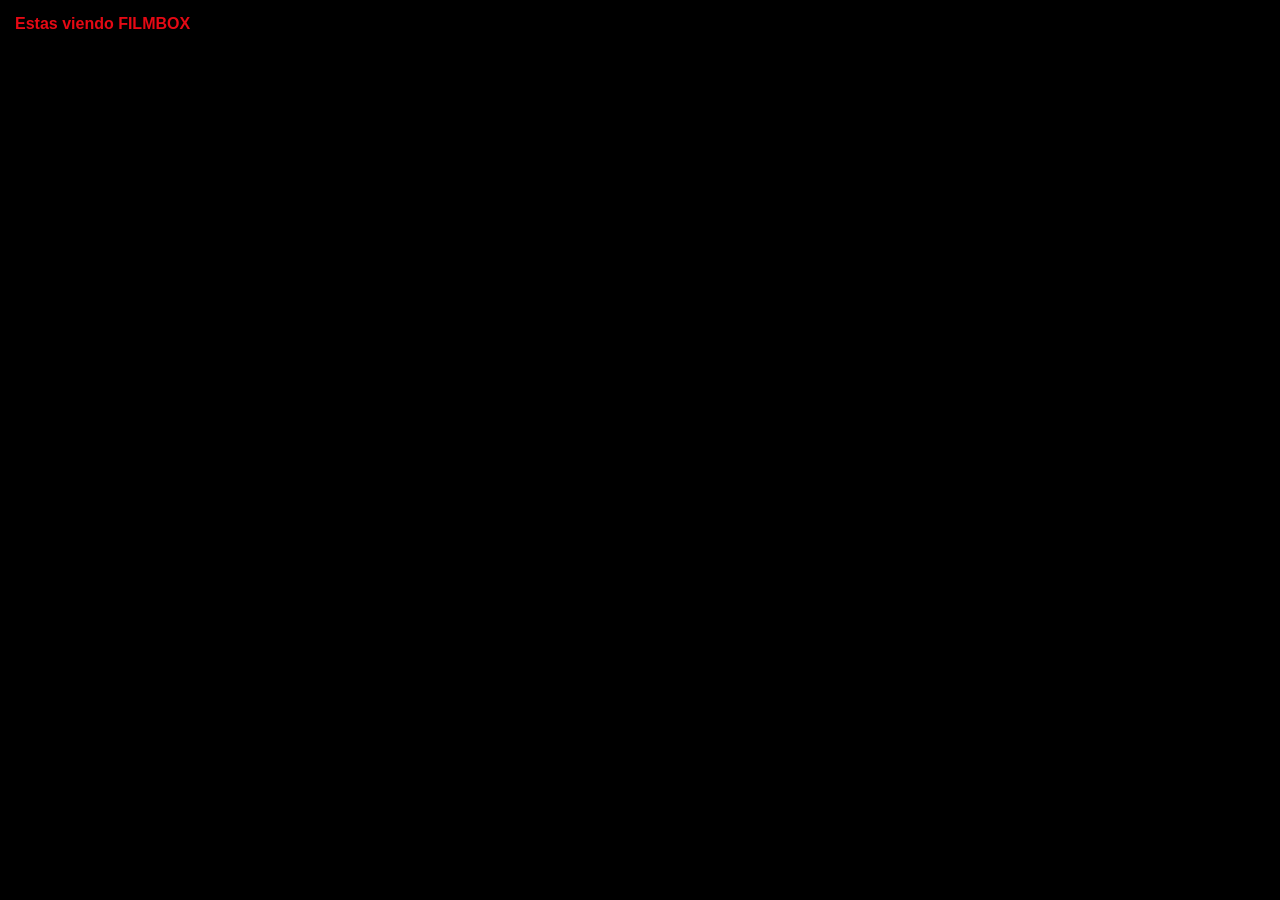
==== player.html @ 7e9b18c2 "Add initial player.html for video playback" ====
<!DOCTYPE html>
<html lang="es">

<head>

<meta charset="UTF-8">

<title>FILMBOX</title>

<script src="https://content.jwplatform.com/libraries/KB5zFt7A.js"></script>

<style>

body{
margin:0;
background:black;
font-family:Arial;
}

#player{
width:100%;
height:100vh;
}

.top{

position:absolute;
z-index:999;

top:15px;
left:15px;

color:white;
}

.brand{
color:#e50914;
font-weight:bold;
}

.title{
font-size:22px;
font-weight:bold;
}

</style>

</head>

<body>

<div class="top">

<div class="brand">
Estas viendo FILMBOX
</div>

<div id="movieTitle"
class="title"></div>

</div>

<div id="player"></div>

<script>

const params =
new URLSearchParams(location.search);

const title =
params.get("title");

const poster =
params.get("poster");

const video =
params.get("video");

document.getElementById(
"movieTitle"
).innerText = title;

jwplayer("player").setup({

file:video,

image:poster,

autostart:false,

width:"100%",

height:"100%"

});

</script>

</body>
</html>
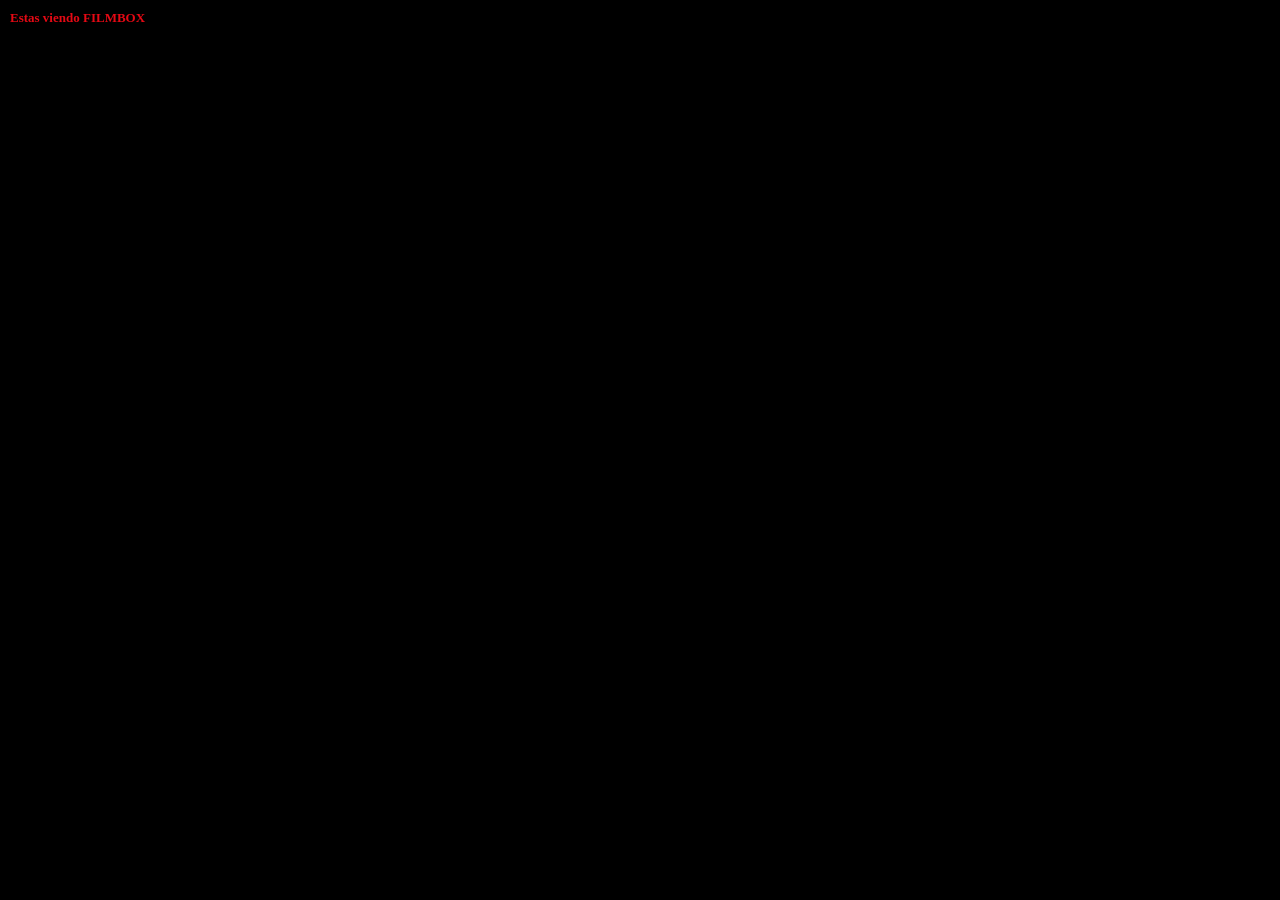
==== commit 0389048f: "Refactor player.html for improved layout and video setup Updated styles and JavaScript parameters fo" ====
--- a/player.html
+++ b/player.html
@@ -1,46 +1,58 @@
 <!DOCTYPE html>
 <html lang="es">
-
 <head>
 
 <meta charset="UTF-8">
 
-<title>FILMBOX</title>
+<meta name="viewport"
+content="width=device-width,initial-scale=1">
+
+<title>FILMBOX PLAYER</title>
 
 <script src="https://content.jwplatform.com/libraries/KB5zFt7A.js"></script>
 
 <style>
 
+html,
 body{
 margin:0;
-background:black;
-font-family:Arial;
+padding:0;
+width:100%;
+height:100%;
+background:#000;
+overflow:hidden;
 }
 
 #player{
-width:100%;
+position:fixed;
+top:0;
+left:0;
+width:100vw;
 height:100vh;
 }
 
-.top{
+.jwplayer{
+width:100vw !important;
+height:100vh !important;
+}
 
+.info{
 position:absolute;
-z-index:999;
-
-top:15px;
-left:15px;
-
-color:white;
+top:10px;
+left:10px;
+z-index:9999;
 }
 
 .brand{
 color:#e50914;
+font-size:13px;
 font-weight:bold;
 }
 
 .title{
-font-size:22px;
+font-size:32px;
 font-weight:bold;
+color:white;
 }
 
 </style>
@@ -49,14 +61,15 @@
 
 <body>
 
-<div class="top">
+<div class="info">
 
 <div class="brand">
 Estas viendo FILMBOX
 </div>
 
 <div id="movieTitle"
-class="title"></div>
+class="title">
+</div>
 
 </div>
 
@@ -64,33 +77,31 @@
 
 <script>
 
-const params =
+const params=
 new URLSearchParams(location.search);
 
-const title =
-params.get("title");
+const title=params.get("title");
+const poster=params.get("poster");
+const backdrop=params.get("backdrop");
+const video=params.get("video");
 
-const poster =
-params.get("poster");
-
-const video =
-params.get("video");
-
-document.getElementById(
-"movieTitle"
-).innerText = title;
+document.getElementById("movieTitle").innerText=title;
 
 jwplayer("player").setup({
 
-file:video,
+file:decodeURIComponent(video),
 
-image:poster,
-
-autostart:false,
+image:decodeURIComponent(backdrop),
 
 width:"100%",
 
-height:"100%"
+height:"100%",
+
+stretching:"uniform",
+
+controls:true,
+
+autostart:false
 
 });
 
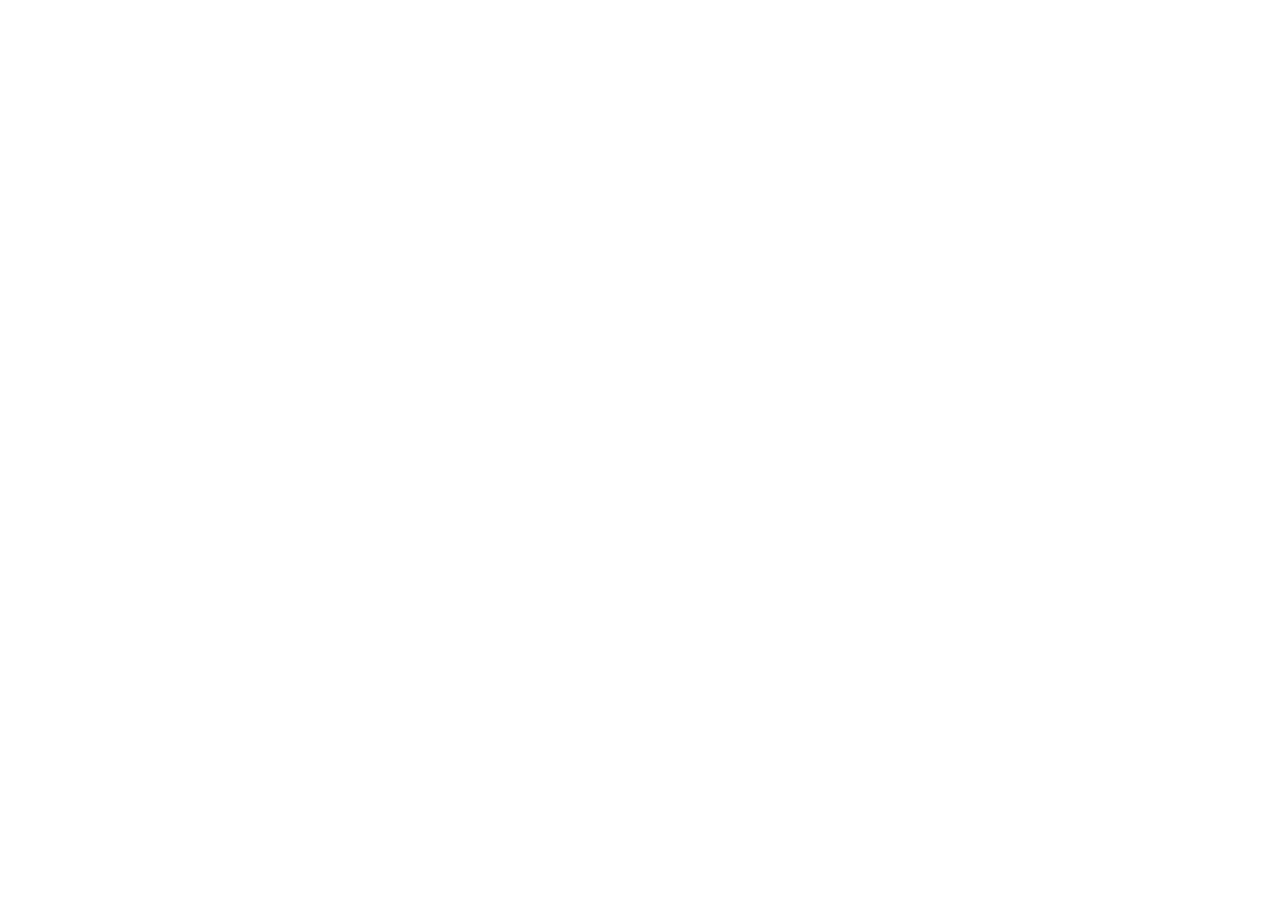
==== commit fead7d3a: "Enhance subtitle styling and color in player Added custom subtitle styling and changed subtitle colo" ====
--- a/player.html
+++ b/player.html
@@ -1,110 +1,680 @@
 <!DOCTYPE html>
-<html lang="es">
+<html lang="es-ES">
 <head>
-
-<meta charset="UTF-8">
-
-<meta name="viewport"
-content="width=device-width,initial-scale=1">
-
-<title>FILMBOX PLAYER</title>
-
-<script src="https://content.jwplatform.com/libraries/KB5zFt7A.js"></script>
-
-<style>
-
-html,
-body{
-margin:0;
-padding:0;
-width:100%;
-height:100%;
-background:#000;
-overflow:hidden;
+    <style>
+        #autoplay-message {
+            display: none;
+            position: absolute;
+            top: 50%;
+            left: 50%;
+            transform: translate(-50%, -50%);
+            background: rgba(0, 0, 0, 0.8);
+            color: white;
+            padding: 10px 20px;
+            border-radius: 5px;
+            z-index: 1000;
+            text-align: center;
+            font-size: 14px;
+        }
+    </style>
+    <meta charset="UTF-8">
+    <title>FILMBOX Player</title>
+    <style>
+        .jw-display-icon-container.jw-display-icon-next.jw-reset {
+            content-visibility: hidden !important;
+        }
+        .jw-title-secondary.jw-reset-text {
+            color: #fff !important;
+        }
+
+        @import url("https://fonts.googleapis.com/css2?family=Rubik:wght@500;700&display=swap");
+        :root {
+            --bg-red: #e50914;
+            --bg-white: #f7f7f7;
+            --bg-black: #181919;
+        }
+
+        * {
+            margin: 0;
+            padding: 0;
+            box-sizing: inherit;
+        }
+
+        html {
+            box-sizing: border-box;
+            font-size: 62.5%;
+        }
+
+        .modal {
+            display: none;
+            justify-content: center;
+            align-items: center;
+            position: absolute;
+            width: 100vw;
+            height: 100vh;
+            background-color: rgba(0, 0, 0, 0.85);
+            z-index: 999;
+            font-family: "Rubik", Arial, sans-serif;
+        }
+
+        .modal .modal-container {
+            width: 60rem;
+            padding-bottom: 10rem;
+            background-color: var(--bg-black);
+            color: var(--bg-white);
+            border-radius: 0.3rem;
+        }
+
+        .modal .modal-container .modal-header {
+            position: relative;
+            border-radius: 0.3rem;
+            height: 30rem;
+        }
+
+        .jw-skip.jw-reset {
+            border-radius: 20px;
+        }
+
+        .jw-skip.jw-skippable {
+            border-radius: 20px !important;
+        }
+
+        .modal .modal-container .modal-header strong {
+            position: absolute;
+            text-align: center;
+            top: 12rem;
+            bottom: 0;
+            left: 0;
+            right: 0;
+            font-weight: 700;
+            font-size: 2rem;
+            color: var(--bg-white);
+        }
+
+        .modal .modal-container .modal-header::before {
+            top: 0;
+            left: 0;
+            content: "";
+            width: 100%;
+            height: 100%;
+            position: absolute;
+            background: linear-gradient(0deg, var(--bg-black), rgba(24, 25, 25, 0.3) 150%);
+            border-radius: 0.3rem 0.3rem 0 0;
+        }
+
+        .modal .modal-container .modal-header::after {
+            top: 0;
+            left: 0;
+            content: "";
+            width: 100%;
+            height: 100%;
+            position: absolute;
+            background: linear-gradient(0deg, var(--bg-black), rgba(24, 25, 25, 0.3) 100%);
+            border-radius: 0.3rem 0.3rem 0 0;
+        }
+
+        .modal .modal-container .modal-header .backdrop {
+            width: 100%;
+            height: 30rem;
+            border-radius: 0.3rem 0.3rem 0 0;
+        }
+
+        .modal .modal-container .modal-header button {
+            display: flex;
+            justify-content: center;
+            align-items: center;
+            position: absolute;
+            top: 15px;
+            right: 15px;
+            width: 3.6rem;
+            height: 3.6rem;
+            background: var(--bg-black);
+            border: 0;
+            border-radius: 100%;
+            cursor: pointer;
+            transition: opacity 0.2s ease-in-out;
+            z-index: 999;
+        }
+
+        .modal .modal-container .modal-header button:hover {
+            opacity: 0.75;
+        }
+
+        .modal .modal-container .modal-header button img {
+            display: block;
+            width: 2.7rem;
+        }
+
+        .modal .modal-container .modal-body {
+            max-width: 50rem;
+            margin: 0 auto;
+            border-radius: 0 0 0.3rem 0.3rem;
+        }
+
+        .modal .modal-container .modal-body span {
+            font-family: Arial, Helvetica, sans-serif;
+            font-size: 1.7rem;
+        }
+
+        .jwplayer.jw-skin-netflix .jw-title-primary {
+            display: -webkit-box;
+            display: -ms-flexbox;
+            display: flex;
+            -webkit-box-pack: start;
+            -ms-flex-pack: start;
+            justify-content: flex-start;
+            -webkit-box-orient: vertical;
+            -webkit-box-direction: normal;
+            -ms-flex-direction: column;
+            flex-direction: column;
+            color: var(--bg-white);
+            margin: 5rem 0 0 5rem;
+            font-family: "Rubik", Arial, sans-serif;
+            font-weight: 700;
+            text-transform: uppercase;
+        }
+
+        .jwplayer.jw-skin-netflix .jw-title-secondary {
+            display: -webkit-box;
+            display: -ms-flexbox;
+            display: flex;
+            -webkit-box-pack: start;
+            -ms-flex-pack: start;
+            justify-content: flex-start;
+            -webkit-box-orient: vertical;
+            -webkit-box-direction: normal;
+            -ms-flex-direction: column;
+            flex-direction: column;
+            color: var(--bg-white);
+            margin: -6rem 0 0 5rem;
+            font-family: "Rubik", Arial, sans-serif;
+            font-weight: 500;
+        }
+
+        .jwplayer.jw-skin-netflix.jw-breakpoint-1 .jw-title-primary,
+        .jwplayer.jw-skin-netflix.jw-breakpoint-0 .jw-title-primary {
+            display: -webkit-box;
+            display: -ms-flexbox;
+            display: flex;
+            -webkit-box-pack: start;
+            -ms-flex-pack: start;
+            justify-content: flex-start;
+            margin: 3rem 0 0 2.5rem;
+            font-size: 1.2rem;
+        }
+
+        .jwplayer.jw-skin-netflix.jw-breakpoint-1 .jw-title-secondary,
+        .jwplayer.jw-skin-netflix.jw-breakpoint-0 .jw-title-secondary {
+            display: -webkit-box;
+            display: -ms-flexbox;
+            display: flex;
+            -webkit-box-pack: start;
+            -ms-flex-pack: start;
+            justify-content: flex-start;
+            margin: -2.6rem 0 0 2.5rem;
+            font-size: 0.8rem;
+        }
+
+        .jwplayer.jw-skin-netflix.jw-breakpoint-3 .jw-title-primary,
+        .jwplayer.jw-skin-netflix.jw-breakpoint-2 .jw-title-primary {
+            display: -webkit-box;
+            display: -ms-flexbox;
+            display: flex;
+            -webkit-box-pack: start;
+            -ms-flex-pack: start;
+            justify-content: flex-start;
+            margin: 4rem 0 0 2.5rem;
+            font-size: 2rem;
+        }
+
+        .jwplayer.jw-skin-netflix.jw-breakpoint-3 .jw-title-secondary,
+        .jwplayer.jw-skin-netflix.jw-breakpoint-2 .jw-title-secondary {
+            display: -webkit-box;
+            display: -ms-flexbox;
+            display: flex;
+            -webkit-box-pack: start;
+            -ms-flex-pack: start;
+            justify-content: flex-start;
+            margin: -5rem 0 0 2.5rem;
+            font-size: 1.5rem;
+        }
+
+        .jwplayer.jw-skin-netflix.jw-breakpoint-5 .jw-title-primary,
+        .jwplayer.jw-skin-netflix.jw-breakpoint-4 .jw-title-primary {
+            display: -webkit-box;
+            display: -ms-flexbox;
+            display: flex;
+            -webkit-box-pack: start;
+            -ms-flex-pack: start;
+            justify-content: flex-start;
+            margin: 5rem 0 0 2.5rem;
+            font-size: 2.5rem;
+        }
+
+        .jwplayer.jw-skin-netflix.jw-breakpoint-5 .jw-title-secondary,
+        .jwplayer.jw-skin-netflix.jw-breakpoint-4 .jw-title-secondary {
+            display: -webkit-box;
+            display: -ms-flexbox;
+            display: flex;
+            -webkit-box-pack: start;
+            -ms-flex-pack: start;
+            justify-content: flex-start;
+            margin: -6rem 0 0 2.5rem;
+            font-size: 1.5rem;
+        }
+
+        .jwplayer.jw-skin-netflix.jw-breakpoint-7 .jw-title-primary,
+        .jwplayer.jw-skin-netflix.jw-breakpoint-6 .jw-title-primary {
+            display: -webkit-box;
+            display: -ms-flexbox;
+            display: flex;
+            -webkit-box-pack: start;
+            -ms-flex-pack: start;
+            justify-content: flex-start;
+            margin: 5rem 0 0 2.5rem;
+            font-size: 3rem;
+        }
+
+        .jwplayer.jw-skin-netflix.jw-breakpoint-7 .jw-title-secondary,
+        .jwplayer.jw-skin-netflix.jw-breakpoint-6 .jw-title-secondary {
+            display: -webkit-box;
+            display: -ms-flexbox;
+            display: flex;
+            -webkit-box-pack: start;
+            -ms-flex-pack: start;
+            justify-content: flex-start;
+            margin: -7rem 0 0 2.5rem;
+            font-size: 2rem;
+        }
+
+        .jwplayer.jw-skin-netflix.jw-state-idle .jw-display-icon-container .jw-svg-icon-play path {
+            display: none;
+        }
+
+        .jwplayer.jw-skin-netflix.jw-state-idle .jw-display-icon-container .jw-svg-icon-play {
+            background-image: url("[data-uri]");
+            background-repeat: no-repeat;
+            background-position: center;
+            -webkit-transition: 0.2s;
+            transition: 0.2s;
+        }
+
+        .jwplayer.jw-skin-netflix.jw-state-idle .jw-display-icon-container:hover .jw-svg-icon-play {
+            background-image: url("[data-uri]");
+            background-repeat: no-repeat;
+            background-position: center;
+            -webkit-transition: 0.2s;
+            transition: 0.2s;
+        }
+
+        .jwplayer.jw-skin-netflix.jw-state-idle .jw-display-icon-container .jw-svg-icon-play {
+            background-color: rgba(255, 255, 255, 0.25);
+            border-radius: 100%;
+        }
+
+        .jwplayer.jw-skin-netflix.jw-state-idle .jw-display-controls .jw-display-icon-container .jw-icon {
+            display: flex;
+            justify-content: center;
+            align-items: center;
+        }
+
+        .jwplayer.jw-skin-netflix.jw-state-paused .jw-title {
+            display: -webkit-box;
+            display: -ms-flexbox;
+            display: flex;
+            -webkit-box-pack: start;
+            -ms-flex-pack: start;
+            justify-content: flex-start;
+            -webkit-box-orient: vertical;
+            -webkit-box-direction: normal;
+            -ms-flex-direction: column;
+            flex-direction: column;
+        }
+
+        .jwplayer.jw-skin-netflix.jw-state-paused .jw-controls,
+        .jwplayer.jw-skin-netflix.jw-state-complete .jw-controls,
+        .jwplayer.jw-skin-netflix.jw-state-buffering .jw-controls {
+            background-color: rgba(0, 0, 0, 0.35);
+            transition: all 0.2s linear;
+            -o-transition: all 0.2s linear;
+            -moz-transition: all 0.2s linear;
+            -webkit-transition: all 0.2s linear;
+        }
+
+        .jwplayer.jw-skin-netflix .jw-display-controls .jw-display-icon-container .jw-icon:hover {
+            color: var(--bg-red);
+        }
+
+        .jwplayer.jw-skin-netflix .jw-preview {
+            width: calc(100% + 5rem);
+            background-size: calc(100% + 6rem);
+            transition: opacity 0.35s, transform 0.35s;
+            transform: translate3d(-4rem, 0, 0);
+        }
+
+        .jwplayer.jw-skin-netflix:hover .jw-preview {
+            transform: translate3d(0, 0, 0);
+        }
+
+        .jwplayer.jw-skin-netflix.jw-state-complete:hover .jw-preview {
+            transform: translate3d(-4rem, 0, 0);
+        }
+
+        .jwplayer.jw-skin-netflix .jw-controls::after {
+            background: none;
+        }
+
+        .jwplayer.jw-skin-netflix .jw-controlbar .jw-button-container .jw-button-color {
+            color: var(--bg-white);
+        }
+
+        .jwplayer.jw-skin-netflix.jw-state-paused .jw-controlbar .jw-button-container .jw-button-color {
+            color: var(--bg-white);
+        }
+
+        .jwplayer.jw-skin-netflix .jw-controlbar .jw-button-container .jw-button-color:hover {
+            color: var(--bg-red);
+        }
+
+        .jwplayer.jw-skin-netflix .jw-controlbar .jw-tooltip {
+            box-shadow: none;
+        }
+
+        .jwplayer.jw-skin-netflix .jw-controlbar .jw-tooltip.jw-open {
+            border-radius: 0.3rem;
+            color: var(--bg-black);
+        }
+
+        .jwplayer.jw-skin-netflix .jw-controlbar .jw-tooltip .jw-text {
+            background-color: var(--bg-black);
+            border-radius: 0.3rem;
+        }
+
+        .jwplayer.jw-skin-netflix .jw-controlbar .jw-text {
+            color: var(--bg-white);
+        }
+
+        .jwplayer.jw-skin-netflix .jw-time-tip .jw-text {
+            color: var(--bg-black);
+        }
+
+        .jwplayer.jw-skin-netflix .jw-volume-tip {
+            margin-bottom: -4rem;
+        }
+
+        .jwplayer.jw-skin-netflix .jw-settings-topbar-buttons .jw-tooltip-captions,
+        .jwplayer.jw-skin-netflix .jw-settings-topbar-buttons .jw-tooltip-quality,
+        .jwplayer.jw-skin-netflix .jw-settings-topbar-buttons .jw-tooltip-audioTracks,
+        .jwplayer.jw-skin-netflix .jw-settings-topbar-buttons .jw-tooltip-sharing {
+            color: var(--bg-black);
+        }
+
+        .jwplayer.jw-skin-netflix .jw-settings-topbar-buttons .jw-tooltip-captions .jw-text,
+        .jwplayer.jw-skin-netflix .jw-settings-topbar-buttons .jw-tooltip-quality .jw-text,
+        .jwplayer.jw-skin-netflix .jw-settings-topbar-buttons .jw-tooltip-audioTracks .jw-text,
+        .jwplayer.jw-skin-netflix .jw-settings-topbar-buttons .jw-tooltip-sharing .jw-text {
+            border-radius: 0.3rem;
+            background-color: var(--bg-black);
+            color: var(--bg-white);
+        }
+
+        .jwplayer.jw-skin-netflix .jw-time-thumb {
+            border-radius: 0.3rem 0.3rem 0 0 !important;
+        }
+
+        .jwplayer.jw-skin-netflix .jw-time-tip .jw-reset {
+            border-radius: 0 0 0.3rem 0.3rem;
+            background-color: var(--bg-black);
+            color: var(--bg-white);
+        }
+
+        .jwplayer.jw-skin-netflix .jw-time-tip {
+            color: var(--bg-black);
+        }
+
+        .jwplayer.jw-skin-netflix .jw-settings-submenu-items .jw-tooltip-sharing-Link {
+            color: var(--bg-black);
+        }
+
+        .jwplayer.jw-skin-netflix .jw-settings-submenu-items .jw-tooltip-sharing-Link .jw-text {
+            color: var(--bg-white);
+            background-color: var(--bg-black);
+        }
+
+        .jwplayer.jw-skin-netflix.jw-state-idle .jw-display-controls .jw-display-icon-container {
+            color: var(--bg-red);
+            background: none;
+            -webkit-animation-name: scaling;
+            -webkit-animation-duration: 0.6s;
+            -webkit-animation-timing-function: linear;
+            -webkit-animation-iteration-count: infinite;
+            -webkit-animation-direction: alternate;
+        }
+
+        .jwplayer.jw-skin-netflix .jw-overlay .jw-slider-volume .jw-slider-container .jw-knob {
+            background-color: var(--bg-red);
+        }
+
+        .jwplayer.jw-skin-netflix .jw-overlay .jw-slider-volume .jw-slider-container .jw-buffer,
+        .jwplayer.jw-skin-netflix .jw-overlay .jw-slider-volume .jw-slider-container .jw-rail {
+            background-color: var(--bg-black);
+            width: 0.2rem;
+        }
+
+        .jwplayer.jw-skin-netflix .jw-overlay .jw-slider-volume .jw-slider-container .jw-progress {
+            background-color: var(--bg-red);
+            width: 0.2rem;
+        }
+
+        .jwplayer.jw-skin-netflix .jw-controlbar .jw-slider-time .jw-slider-container .jw-rail {
+            background-color: var(--bg-black);
+        }
+
+        .jwplayer.jw-skin-netflix .jw-controlbar .jw-slider-time .jw-slider-container .jw-buffer {
+            background-color: #222323;
+        }
+
+        .jwplayer.jw-skin-netflix .jw-controlbar .jw-slider-time .jw-slider-container .jw-knob,
+        .jwplayer.jw-skin-netflix .jw-controlbar .jw-slider-time .jw-slider-container .jw-progress {
+            background-color: var(--bg-red);
+        }
+
+        .jw-skin-netflix .jw-slider-horizontal .jw-rail,
+        .jw-skin-netflix .jw-slider-horizontal .jw-buffer,
+        .jw-skin-netflix .jw-slider-horizontal .jw-progress {
+            height: 0.3rem;
+        }
+
+        .jwplayer.jw-skin-netflix .jw-settings-menu {
+            background-color: var(--bg-black);
+            border-radius: 0.3rem;
+            width: 23rem;
+        }
+
+        .jwplayer.jw-skin-netflix .jw-settings-topbar {
+            border-radius: 0.3rem 0.3rem 0 0;
+        }
+
+        @keyframes scaling {
+            from {
+                transform: scale(1);
+            }
+            to {
+                transform: scale(1.1);
+            }
+        }
+
+        #player {
+            position: absolute;
+            width: 100% !important;
+            height: 100% !important;
+        }
+
+        .custom-subtitle {
+            color: #e50914 !important;
+        }
+    </style>
+</head>
+<body>
+
+<div id="player"></div>
+<div id="autoplay-message">Toca para iniciar la reproducción</div>
+
+<script src='https://content.jwplatform.com/libraries/KB5zFt7A.js'></script>
+
+<script>
+function getUrlParameter(name) {
+    name = name.replace(/[\[\]]/g, "\\$&");
+    var regex = new RegExp("[\\?&]" + name + "=([^&#]*)"),
+        results = regex.exec(location.search);
+    return results ? decodeURIComponent(results[1].replace(/\+/g, " ")) : "";
 }
 
-#player{
-position:fixed;
-top:0;
-left:0;
-width:100vw;
-height:100vh;
+const videoBase64 = getUrlParameter("video");
+const posterBase64 = getUrlParameter("poster");
+const titleBase64 = getUrlParameter("title");
+
+const videoUrl = atob(videoBase64) || "default-video.mp4";
+const posterUrl = atob(posterBase64) || "default-poster.jpg";
+const videoTitle = atob(titleBase64) || "Sin título";
+
+const timeElapseKey = `playbackTime_${videoTitle.replace(/\s+/g, '_')}`;
+
+function prettySecond(s) {
+    var num = parseInt(s, 10),
+        hrs = Math.floor(num / 3600),
+        min = Math.floor((num - (hrs * 3600)) / 60),
+        sec = num - (hrs * 3600) - (min * 60);
+    if (hrs < 10) hrs = "0" + hrs;
+    if (min < 10) min = "0" + min;
+    if (sec < 10) sec = "0" + sec;
+    return hrs + ":" + min + ":" + sec;
 }
 
-.jwplayer{
-width:100vw !important;
-height:100vh !important;
+function savePlaybackProgress(time) {
+    if (time > 0) {
+        localStorage.setItem(timeElapseKey, Math.round(time));
+        console.log('Progreso guardado:', prettySecond(time));
+    }
 }
 
-.info{
-position:absolute;
-top:10px;
-left:10px;
-z-index:9999;
-}
-
-.brand{
-color:#e50914;
-font-size:13px;
-font-weight:bold;
-}
-
-.title{
-font-size:32px;
-font-weight:bold;
-color:white;
-}
-
-</style>
-
-</head>
-
-<body>
-
-<div class="info">
-
-<div class="brand">
-Estas viendo FILMBOX
-</div>
-
-<div id="movieTitle"
-class="title">
-</div>
-
-</div>
-
-<div id="player"></div>
-
-<script>
-
-const params=
-new URLSearchParams(location.search);
-
-const title=params.get("title");
-const poster=params.get("poster");
-const backdrop=params.get("backdrop");
-const video=params.get("video");
-
-document.getElementById("movieTitle").innerText=title;
-
-jwplayer("player").setup({
-
-file:decodeURIComponent(video),
-
-image:decodeURIComponent(backdrop),
-
-width:"100%",
-
-height:"100%",
-
-stretching:"uniform",
-
-controls:true,
-
-autostart:false
-
-});
-
+const playerInstance = jwplayer("player").setup({
+    controls: true,
+    sharing: false,
+    displaytitle: true,
+    displaydescription: true,
+    skin: { name: "netflix" },
+    autostart: true,
+    mute: false,
+    logo: false,
+    captions: {
+        color: "#FFF",
+        fontSize: 14,
+        backgroundOpacity: 0,
+        edgeStyle: "raised"
+    },
+    playlist: [
+        {
+            title: videoTitle,
+            description: "Estás viendo FILMBOX",
+            image: posterUrl,
+            sources: [
+                { file: videoUrl, label: "1080p", default: true },
+                { file: videoUrl, label: "720p" },
+                { file: videoUrl, label: "480p" }
+            ]
+        }
+    ]
+});
+
+playerInstance.on("ready", function () {
+    const playerContainer = playerInstance.getContainer();
+    
+    // Cambiar color del subtítulo a rojo
+    const titleSecondary = playerContainer.querySelector(".jw-title-secondary");
+    if (titleSecondary) {
+        titleSecondary.style.color = "#e50914";
+    }
+    
+    // Remover botón next
+    const nextContainer = playerContainer.querySelector(".jw-display-icon-next");
+    if (nextContainer) {
+        nextContainer.remove();
+    }
+    
+    // Agregar botón forward (adelantar 10 segundos)
+    const rewindContainer = playerContainer.querySelector(".jw-display-icon-rewind");
+    if (rewindContainer) {
+        const forwardContainer = rewindContainer.cloneNode(true);
+        const forwardDisplayButton = forwardContainer.querySelector(".jw-icon-rewind");
+        forwardDisplayButton.style.transform = "scaleX(-1)";
+        forwardDisplayButton.ariaLabel = "Adelantar 10 segundos";
+        const displayControls = playerContainer.querySelector(".jw-display-controls");
+        displayControls.appendChild(forwardContainer);
+        
+        const buttonContainer = playerContainer.querySelector(".jw-button-container");
+        const rewindControlBarButton = buttonContainer.querySelector(".jw-icon-rewind");
+        const forwardControlBarButton = rewindControlBarButton.cloneNode(true);
+        forwardControlBarButton.style.transform = "scaleX(-1)";
+        forwardControlBarButton.ariaLabel = "Adelantar 10 segundos";
+        rewindControlBarButton.parentNode.insertBefore(forwardControlBarButton, rewindControlBarButton.nextElementSibling);
+        
+        [forwardDisplayButton, forwardControlBarButton].forEach((button) => {
+            button.onclick = () => {
+                playerInstance.seek(playerInstance.getPosition() + 10);
+            };
+        });
+    }
+});
+
+playerInstance.on('firstFrame', function () {
+    const savedTime = parseInt(localStorage.getItem(timeElapseKey), 10);
+    if (savedTime && savedTime > 0) {
+        console.log('Reanudando desde:', prettySecond(savedTime));
+        playerInstance.seek(savedTime);
+        playerInstance.play().catch((err) => {
+            console.error('Error al intentar reproducir automáticamente:', err);
+            document.getElementById('autoplay-message').style.display = 'block';
+            setTimeout(() => {
+                document.getElementById('autoplay-message').style.display = 'none';
+            }, 5000);
+        });
+    }
+});
+
+playerInstance.on('time', function (event) {
+    const currentTime = event.position;
+    if (currentTime > 0 && !playerInstance.getConfig().isLive) {
+        savePlaybackProgress(currentTime);
+    }
+});
+
+playerInstance.on('pause', function () {
+    savePlaybackProgress(playerInstance.getPosition());
+});
+
+playerInstance.on('complete', function () {
+    localStorage.removeItem(timeElapseKey);
+    console.log('Video finalizado, progreso eliminado.');
+});
+
+window.addEventListener('beforeunload', () => {
+    savePlaybackProgress(playerInstance.getPosition());
+});
+
+playerInstance.on('error', (e) => {
+    console.error('Error en JWPlayer:', e);
+    alert('Error al cargar el video: ' + e.message);
+});
+
+let hasEnteredFullscreen = false;
+playerInstance.on('play', function () {
+    document.getElementById('autoplay-message').style.display = 'none';
+    if (!hasEnteredFullscreen && document.fullscreenEnabled) {
+        playerInstance.setFullscreen(true);
+        hasEnteredFullscreen = true;
+    }
+});
 </script>
 
 </body>
